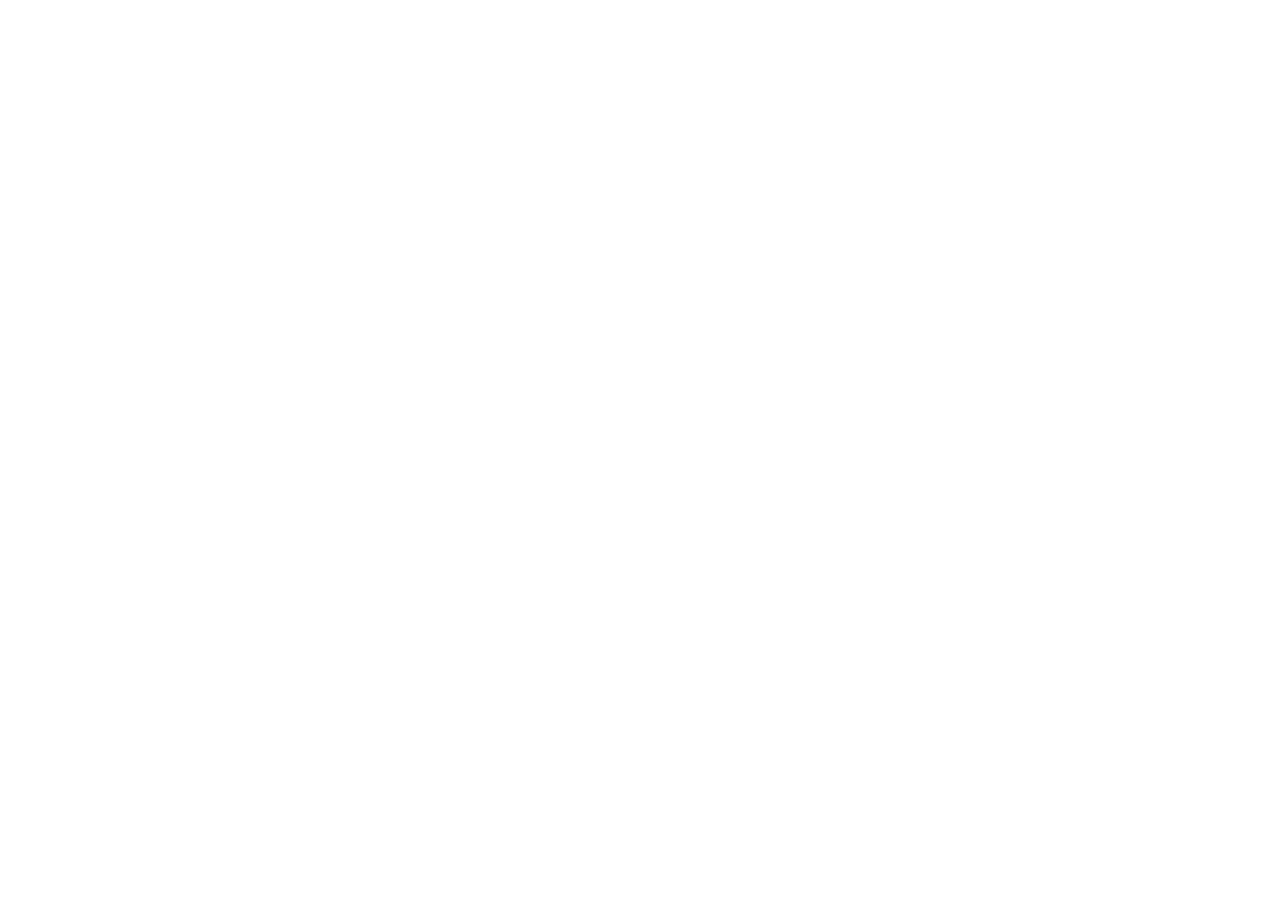
==== index.html @ b6a0fa69 "Deploying to gh-pages from  @ 0964adecfb315b2e997d8bd01747ee69c36e2ae9 🚀" ====
<!doctype html><meta charset=utf-8><title>Board - XCPCIO</title><meta name=keywords content="icpc, ccpc, board, rank, standings"><meta name=description content="XCPCIO-Board 主要收录 *CPC 系列竞赛的榜单。"><link rel="shortcut icon" type=image/x-icon href=/favicon.ico><link rel=stylesheet href=/umi.da6058fb.css><script>window.routerBase="/"</script><script>//! umi version: 3.4.20</script><script>var _hmt=_hmt||[]</script><script>!function(){var e=document.createElement("script");e.src="https://hm.baidu.com/hm.js?d563bfff00fb874ee4d6b56961025bfc";var t=document.getElementsByTagName("script")[0];t.parentNode.insertBefore(e,t)}()</script><body><noscript>You need to enable JavaScript to run this app.</noscript><center><div id=root></div></center><script src=/umi.e7fcb75c.js></script>
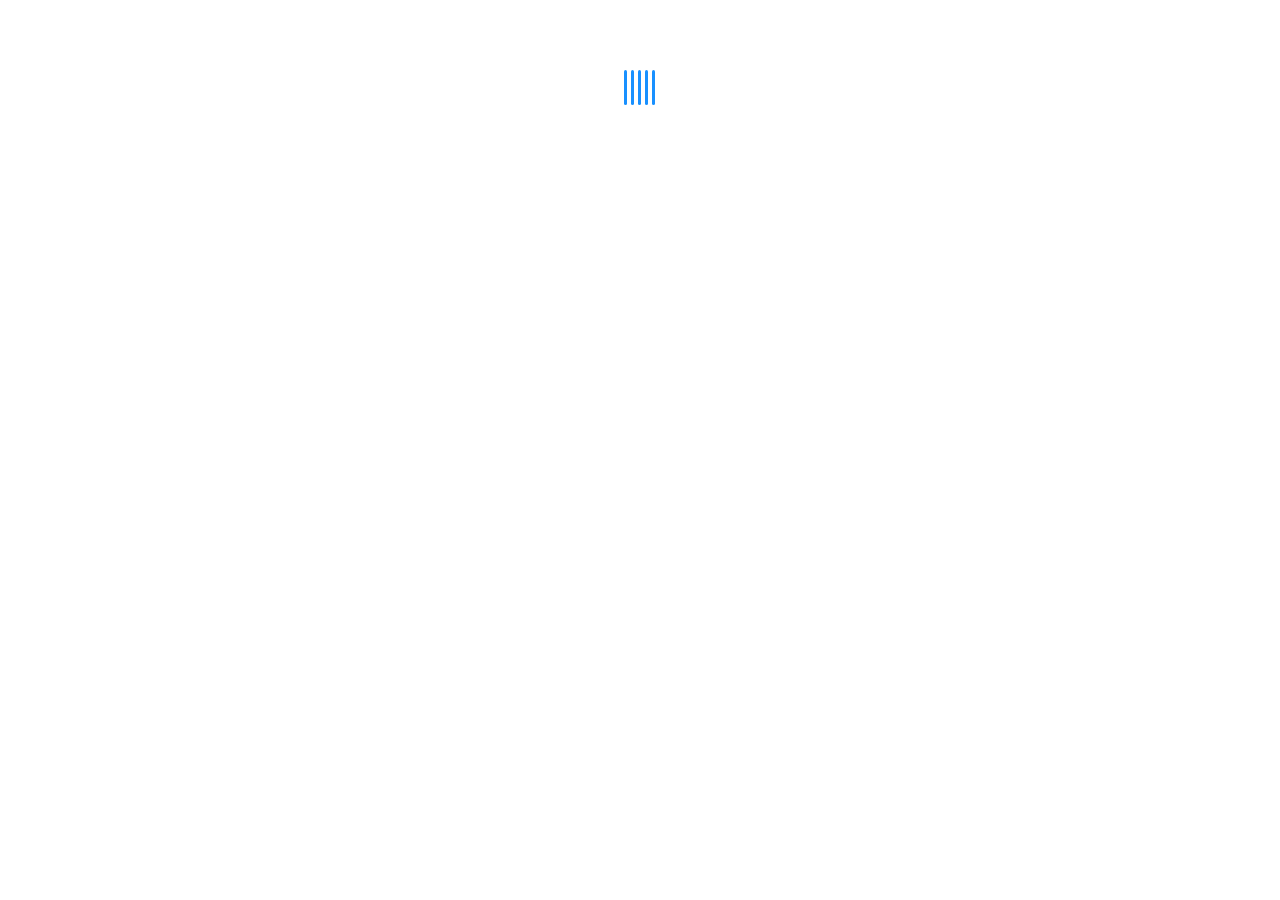
==== commit 0a98b7d9: "Deploying to gh-pages from @ XCPCIO/XCPCIO-Board-Preview@cb3c2b21c30c7859493d6499d61fbc971aa59236 🚀" ====
--- a/index.html
+++ b/index.html
@@ -1 +1 @@
-<!doctype html><meta charset=utf-8><title>Board - XCPCIO</title><meta name=keywords content="icpc, ccpc, board, rank, standings"><meta name=description content="XCPCIO-Board 主要收录 *CPC 系列竞赛的榜单。"><link rel="shortcut icon" type=image/x-icon href=/favicon.ico><link rel=stylesheet href=/umi.da6058fb.css><script>window.routerBase="/"</script><script>//! umi version: 3.4.20</script><script>var _hmt=_hmt||[]</script><script>!function(){var e=document.createElement("script");e.src="https://hm.baidu.com/hm.js?d563bfff00fb874ee4d6b56961025bfc";var t=document.getElementsByTagName("script")[0];t.parentNode.insertBefore(e,t)}()</script><body><noscript>You need to enable JavaScript to run this app.</noscript><center><div id=root></div></center><script src=/umi.e7fcb75c.js></script>
+<!doctype html><meta charset=utf-8><title>Board - XCPCIO</title><meta name=keywords content="icpc, ccpc, board, rank, standings"><meta name=description content="XCPCIO-Board 主要收录 *CPC 系列竞赛的榜单。"><link rel="shortcut icon" type=image/x-icon href=/favicon.ico><link rel=stylesheet href=/umi.7b68fc61.css><script>window.routerBase="/"</script><script>//! umi version: 3.5.20</script><script>var _hmt=_hmt||[]</script><script>!function(){var e=document.createElement("script");e.src="https://hm.baidu.com/hm.js?d563bfff00fb874ee4d6b56961025bfc";var t=document.getElementsByTagName("script")[0];t.parentNode.insertBefore(e,t)}()</script><body><noscript>You need to enable JavaScript to run this app.</noscript><center><div id=root></div></center><script src=/umi.00e9b7ab.js></script>
